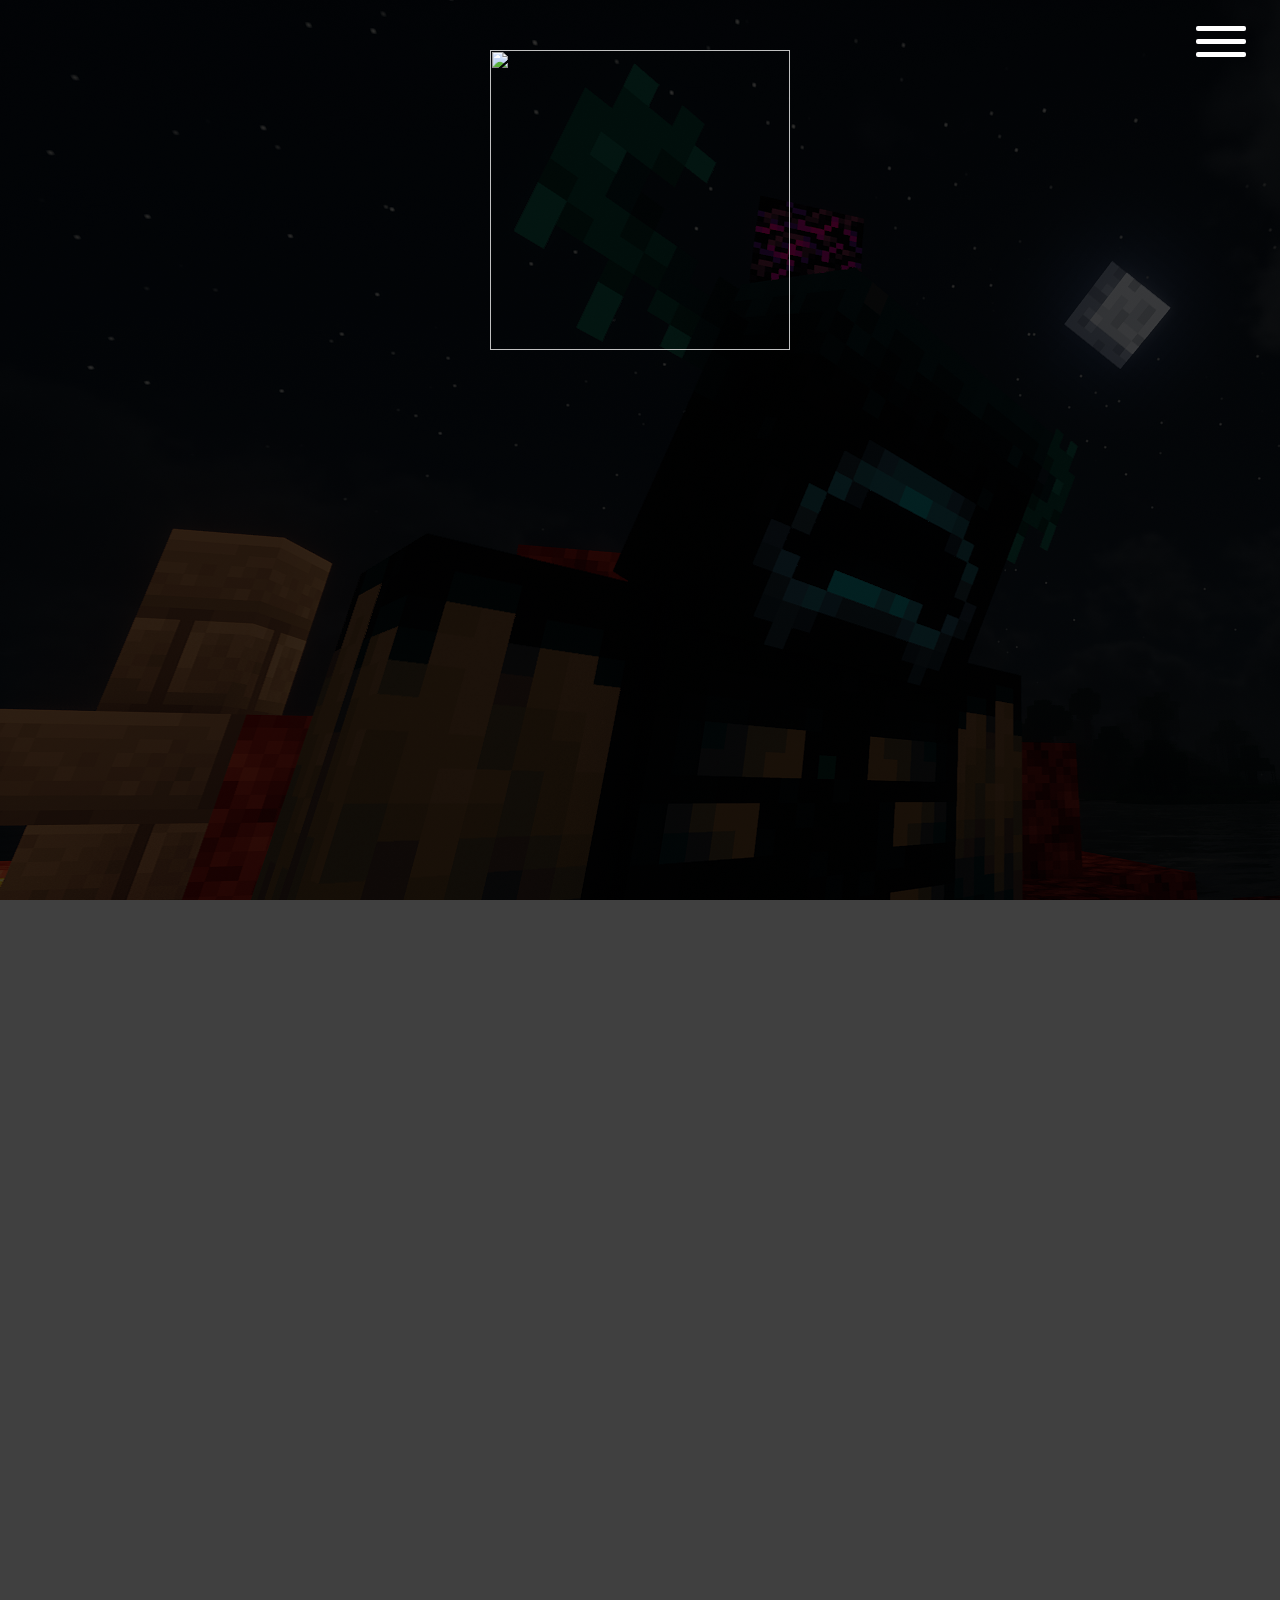
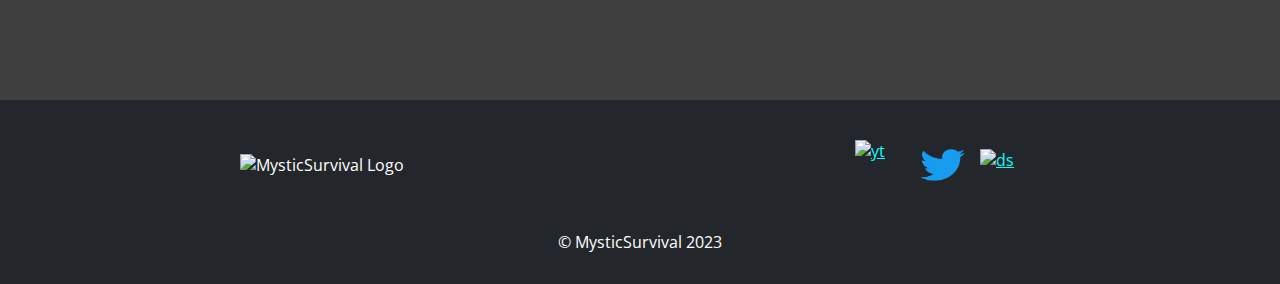
==== donation.html @ c7038544 "Add files via upload" ====
<!DOCTYPE html>
<html lang="en">
<head>
    <title>MysticSurvival</title>

	<meta charset="utf-8">
	<link href="https://fonts.googleapis.com/css2?family=Open+Sans:wght@400;600;700&display=swap" rel="stylesheet">

	<link rel="stylesheet" href="css/stylesheet.css">
	<!-- <link rel="stylesheet" href="css/typing.css">
	<link rel="stylesheet" href="css/scrolling.css"> -->
	<link rel="stylesheet" href="css/menu.css">
    <link rel="stylesheet" href="css/donation-page.css">

	<link rel="icon" type="image/x-icon" href="img/logo.ico">

	<script src="https://use.fontawesome.com/30155533f0.js"></script>
	<script src="https://ajax.googleapis.com/ajax/libs/jquery/2.1.3/jquery.min.js"></script>
	<script src="js/menu.js" type="text/javascript"></script>
</head>
<body>
    
    <header>

		<div id="menu-button-box">
			<span class="line"></span>
  			<span class="line"></span>
  			<span class="line"></span>
  			<!-- <span></span>
			<span></span>
  			<span></span> -->
		</div>

		<div class="menu-box">
				<div class="menu-sign"><p>Менюшка</p></div> <!-- https://donatello.to/MysticSurvival.fun -->
                <div class="index-page"><a href="http://mc.mysticsurvival.fun/">Головна</a></div>
				<div class="donation"><a href="donation.html">Донат</a></div>
				<div class="about-server"><a href="server-spec.html">Особливості сервера</a></div>
				<div class="contact"><a href="contact.html">Зворотній звязок</a></div>
		</div>

		<div class="hero"  id="main">
        <style>
				body {
					background: linear-gradient(rgba(0, 0, 0, 0.75), rgba(0, 0, 0, 0.75)),
					url("img/bg.png") fixed;
				}
		</style>
           <div>
			<div class="logo2"><a href="http://mc.mysticsurvival.fun/"><img class="img2-img" src="img/logo2.png"></a></div>
		   </div>
        <!-- </div> -->



		   <!-- <h1 class="info line-1 anim-typewriter">Ласкаво просимо до Mystic Survival</h1>
		  
		  
			<p class="info">Приєднуйтесь до <span id="server" data-ip="MysticSurvival.fun" data-port="25566">
				0</span> інших гравців на <span class="ip">MysticSurvival.fun</span></p>

		
                <a href="#top"><div class="scroll"></div></a> -->
		        
            </div>
            <div class="comparison">
                <table>
                  <thead class="prikol">
                    <tr>
                      <th class="tl tl2"></th>
                      <th class="product mcfont" style="background:#69C7F1; border-top-left-radius: 5px; border-left:0px;">Elder</th>
                      <th class="product mcfont" style="background:#69C7F1;">Shadow</th>
                      <th class="product mcfont" style="border-right:0px; background:#69C7F1;">Dragon</th>
                      <th class="product mcfont" style="border-top-right-radius: 5px; border-right:0px; background:#69C7F1;">Mystic</th>
                    </tr>
                    <tr>
                      <th style="opacity: 0;"></th>
                      <th class="price-info">
                        <div class="price-now"><span>15 UAH</span>
                        </div>
                      </th>
                      <th class="price-info">
                        <div class="price-now"><span>30 UAH</span>
                        </div>
                      </th>
                      <th class="price-info">
                        <div class="price-now"><span>55 UAH</span>
                        </div>
                        <th class="price-info">
                            <div class="price-now"><span>80 UAH</span>
                            </div>
                          </th>
                      </th>
                    </tr>
                  </thead>
                  <tbody>

                    <tr>
                      <td></td>
                      <td colspan="4"><p class="mcfont">/sethome</p>* кількість точок</td>
                    </tr>

                    <tr class="compare-row">
                      <td><p class="mcfont">/sethome</p>* кількість точок</td>
                      <td>2</td>
                      <td>3</td>
                      <td>4</td>
                      <td>5</td>
                    </tr>

                    <tr>
                      <td> </td>
                      <td colspan="4"><p class="mcfont">/ah</p>* кількість слотів</td>
                    </tr>

                    <tr>
                      <td><p class="mcfont">/ah</p>* кількість слотів</td>
                      <td>6</td>
                      <td>8</td>
                      <td>10</td>
                      <td>12</td>
                    </tr>

                    <tr>
                      <td> </td>
                      <td colspan="4"><p class="mcfont">/craft</p>* верстак по команді</td>
                    </tr>

                    <tr class="compare-row">
                      <td><p class="mcfont">/craft</p>* верстак по команді</td>
                      <td colspan="4"><i class="fa fa-check"></td>
                    </tr>

                    <tr>
                      <td> </td>
                      <td colspan="4"><p class="mcfont">/ec</p>* ендер скриня по команді</td>
                    </tr>

                    <tr>
                        <td><p class="mcfont">/ec</p>* ендер скриня по команді</td>
                        <td colspan="4"><i class="fa fa-check"></td>
                    </tr>

                    <tr>
                      <td> </td>
                      <td colspan="4"><p class="mcfont">/hat</p>* одягти предмет на голову</td>
                    </tr>

                    <tr class="compare-row">
                        <td><p class="mcfont">/hat</p>* одягти предмет на голову</td>
                        <td colspan="4"><i class="fa fa-check"></td>
                    </tr>

                    <tr>
                      <td> </td>
                      <td colspan="4"><p class="mcfont">/kit</p>* унікальний набір предметів</td>
                    </tr>

                    <tr>
                      <td><p class="mcfont">/kit</p>* унікальний набір предметів</td>
                      <td><p class="mcfont">/kit elder</p></td>
                      <td><p class="mcfont">/kit shadow</p></td>
                      <td><p class="mcfont">/kit dragon</p></td>
                      <td><p class="mcfont">/kit mystic</p></td>
                    </tr>

                    <tr>
                      <td> </td>
                      <td colspan="4"><p class="mcfont">/near</p>* бачити найближчих гравців</td>
                    </tr>

                    <tr class="compare-row">
                        <td><p class="mcfont">/near</p>* бачити найближчих гравців</td>
                        <td>_</td>
                        <td>_</td>
                        <td><i class="fa fa-check"></td>
                        <td><i class="fa fa-check"></td>
                      </tr>

                    <tr>
                      <td> </td>
                      <td colspan="4"><p class="mcfont">/sun & /rain</p>* керувати погодою</td>
                    </tr>

                    <tr>
                        <td><p class="mcfont">/sun & /rain</p>* керувати погодою</td>
                        <td>_</td>
                        <td>_</td>
                        <td><i class="fa fa-check"></td>
                        <td><i class="fa fa-check"></td>
                      </tr>

                    <tr>
                      <td> </td>
                      <td colspan="4"><p class="mcfont">/night & /day</p>* керувати порою дня</td>
                    </tr>

                    <tr class="compare-row">
                        <td><p class="mcfont">/night & /day</p>* керувати порою дня</td>
                        <td>_</td>
                        <td>_</td>
                        <td>_</td>
                        <td><i class="fa fa-check"></td>
                      </tr>
                    <tr>
                      <td> </td>
                      <td colspan="4"><p class="mcfont">LINK</p></td></td>
                    </tr>

                    <tr>
                      <td><p class="mcfont">LINK</p></td>
                      <td colspan="4"><a class="don-link" href="https://donatello.to/MysticSurvival.fun">https://donatello.to/MysticSurvival.fun</a></td>
                    </tr>

                    <!-- <tr>
                      <td></td>
                    </tr> -->

                    </tr>
                  </tbody>
                </table>
              
            </div>
	</header>






    <footer class="mysticfooter">
		<div class="cright">
			<p>&copy; MysticSurvival 2023</p>
		</div>
		<div class="logo-socials">
			<img class="footer_MS_logo" alt="MysticSurvival Logo" src="img/logo.png">

			<div class="socials">
				<a href="https://youtube.com/@MysticSurvivall" target="_blank"><img class="yt" src="img/Youtube_logo.png" alt="yt"></a>
				<a href="https://twitter.com/MysticSurvivall" target="_blank"><img class="twtr" src="img/Logo_of_Twitter.png" alt="twitter"></a>
				<a href="https://discord.gg/GmpFNSa8ht" target="_blank"><img class="ds" src="img/discord_1logo.png" alt="ds"></a>
			</div>
		</div>
	</footer>
    


</body>
</html>
---- css/stylesheet.css ----
* {
	box-sizing: border-box;
}

body {
	font-family: "Open Sans", Helvetica;
	margin: 0;
}

h1 {
	font-size: 2.5em;
	margin: 0;
}

/* a {
	text-decoration: none;
} */

h2 {
	font-size: 40px;
	text-align: center;
}

h3 {
	margin: 25px 0 0 0;
}

  ::-webkit-scrollbar-track {
    border-radius: 0.125rem;
    background-color: lightgray;
  }
  ::-webkit-scrollbar {
    width: 0.5rem;
    border-radius: 0.125rem;
  }
  ::-webkit-scrollbar-thumb {
    border-radius: 0.125rem;
    background-color: gray;};

.btn {
	padding: 10px 25px;
	background: #4286f4;
	color: white;
	display: inline-block;
	border-radius: 2px;
	transition-duration: 0.2s;
}

.btn:hover {
	background: #2b6ed9;
}

.hero {
	height: 50vh;
	width: 100%;
	background-size: cover;
	text-align: center;
	display: flex;
	align-items: center;
	flex-direction: column;
	justify-content: center;

	color: white;
}


.svchat {
	color: #32ff5b;
}

.info {
	font-size: 1.3em;
}

.info span {
	color: #2f8e42;
	font-weight: bold;
}

.ip {
	cursor: pointer;
}

/* Description */

#description i {
	color: #222;
}

#description {
	display: flex;
	justify-content: space-evenly;
	margin: 65px 0;
	flex-wrap: wrap;
}

#description p {
	margin: 5px 0 0 0; 
}

#description div {
	padding: 20px 50px;
	width: 80%;
	text-align: center;
}

#description div i {
	transition-duration: 0.6s;
}

#description div i:hover {
	transform: scale(1.09);
}

#description div {  /*span */
	font-size: 1.05em;
	letter-spacing: 1.2px;
}

.ourserv {
	display: flex;
	flex-direction: column;
	-webkit-box-shadow: inset 0px 0px 10px 0px rgba(0,0,0,0.7);
	-moz-box-shadow: inset 0px 0px 10px 0px rgba(0,0,0,0.7);
	box-shadow: inset 0px 0px 10px 0px rgba(0,0,0,0.7);

}

.ourserv-1 {	
    display: flex;
    flex-direction: row;
    align-items: center;
    justify-content: space-evenly;
	

}
.ourserv-1txt {
	width: 75%;
}
.ourserv-2 {	
    display: flex;
    flex-direction: row;
    align-items: center;
    justify-content: space-evenly;

}
.ourserv-2txt {
	width: 75%;
}


/* description basis */

#games {
	color: white;
	background: #2f8e42;
}

.gimg {
	width: 100%;
	align-self: center;
	border: 2px solid #111;
	border-radius: 2px;
	box-shadow: 0 0 2px #111;
}

.game {
	display: flex;
	justify-content: space-around;
	flex-wrap: wrap;
	padding: 40px 50px;
}

#games h2,
.game h3 {
	letter-spacing: 1.2px;
}

#games h2 {
	margin: 0;
	text-align: center;
	padding: 20px;
}

.why-h2 {
	background-color: #1e5a2ad5;
	box-shadow: inset 0px 0px 10px 0px rgba(0,0,0,0.5);
}

.game h3 {
	font-size: 20px;
}

.game div {
	margin: 0 30px;
	font-size: 19px;
	line-height: 1.4em;
}

hr {
	background: white;
	height: 1px;
	width: 70%;
}

/* Staff */
.staff-team {
	display: flex;
	justify-content: space-around;
	flex-wrap: wrap;
	margin: 20px auto 10px auto;
	width: 95%;
}

.staff {
	padding: 20px 0;
	background-color: #5f3f1f;
}

.skinbox {
	-webkit-box-shadow: inset 0px 0px 10px 0px rgba(0,0,0,0.7);
		-moz-box-shadow: inset 0px 0px 10px 0px rgba(0,0,0,0.7);
		box-shadow: inset 0px 0px 10px 0px rgba(0,0,0,0.7);
}

.staff h2 {
	margin-top: 0;
}

.staff-team>div {
	padding: 10px;
	margin: 5px;
	background-color: rgba(0, 0, 0, 0.5);
	color: white;
	text-align: center;
	transition: all ease 0.3s;
	width: 100px;
	font-size: 10px;
	z-index: 5;
}

.staff-team>div:hover {
	transform: scale(1.02);
}

.staff-team h3 {
	margin-bottom: 8px;
	font-weight: 600;
}

.staff-team img {
	width: 50px;
	margin-top: 20px;
}

.ma {
	width: 78%;
	background: #f44141;
}

.mb {
	width: 96%;
	background: #33af33;
}

.mc {
	width: 98%;
	background: #4286f4;
}

.admin,
.developer,
.moderator {
	padding: 12px;
	/* background-color: rgb(30 79 211 / 50%); */
}

.admin {
	background-color: rgba(244, 65, 65, .5);
}

.developer {
	background-color: rgba(170, 97, 30, 0.5);
}

.moderator {
	background-color: rgb(30 79 211 / 50%);
}

/* Footer */

footer {
	color: white;
	display: flex;
	align-items: center;
	justify-content: center;
	flex-wrap: wrap;
	background: #23272b;
	padding: 30px 50px;
}

footer img {
	width: 170px;
}

footer a {
	color: cyan;
	text-decoration: underline;
}
	/*END NAV*/


	#contact p {
		font-size: 1.5em;
	}

	.hero {
		padding-top: 100px;
		height: 100vh;
	}

	.gimg {
		width: 35%;
	}

	.game {
		flex-wrap: nowrap;
	}

	.f,
	.h,
	.j,
	.l {
		flex-direction: row-reverse;
	}

	.game h3 {
		font-size: 30px;
	}

	.game div {
		line-height: 1.5;
		font-size: 1.15em;
	}

	.game.f {
		background-color: #1e5a2ad5;
		-webkit-box-shadow: inset 0px 0px 10px 0px rgba(0,0,0,0.5);
		-moz-box-shadow: inset 0px 0px 10px 0px rgba(0,0,0,0.5);
		box-shadow: inset 0px 0px 10px 0px rgba(0,0,0,0.5);
	}

	#description {
		flex-wrap: nowrap;
	}

	#description div {
		width: 28%;
	}

	h2 {
		font-size: 55px;
	}

	.h {
		padding: 0 6px;
		margin-right: 5px;
		width: 137px;
		font-size: 1.2em;
		background: none;
		height: 100px;
	}

	h1 {
		font-size: 4.5em;
	}

	.staff-team img {
		width: 170px;
	}

	.staff-team>div {
		padding: 13px;
		width: auto;
		font-size: 18px;
	}

	.staff {
		padding: 40px 0;
		-webkit-box-shadow: inset 0px 0px 10px 0px rgba(0,0,0,0.7);
		-moz-box-shadow: inset 0px 0px 10px 0px rgba(0,0,0,0.7);
		box-shadow: inset 0px 0px 10px 0px rgba(0,0,0,0.7);
	}

	.an-t {
		font-size: 1.15em;
	}

	footer {
		justify-content: space-between;
	}




/* end  */
@font-face {
    font-family: 'Nekst';
    src: local('Nekst SemiBold'), local('Nekst-SemiBold'),
        url('Nekst-SemiBold.woff2') format('woff2'),
        url('Nekst-SemiBold.woff') format('woff'),
        url('Nekst-SemiBold.ttf') format('truetype');
    font-weight: 600;
    font-style: normal;
  } 

  .ul__nav {

	display: flex;	
	justify-content: center;	
	align-items: center;	
	gap: 20px;	
	text-transform: uppercase; 
	letter-spacing: 1px;
	font-weight: 700px;
	list-style: none;
	
	}
	
	.ul__nav *{
	
	-webkit-box-sizing: border-box; 
	box-sizing: border-box;	
	-webkit-transition: all 0.35s ease;
	transition: all 0.3s ease;
	
	}
	
	.ul__nav a {
	
	position: relative; 
	text-decoration: none;
	color: rgba(255, 255, 255, 0.678);
	padding: 0.5rem 0.8rem;
	
	}
	
	.ul__nav a:before, .ul__nav a:after {	
	position: absolute;	
	height: 7px; 
	width: 7px;
	content: '';
	-webkit-transition: all 0.35s ease;	
	transition: all 0.35s ease;	
	opacity: 0;
	}
	.ul__nav a:before {

		right: 0; top: 0;	
		border-right: 3px solid #2f8e42d5;
		border-top: 3px solid #2f8e42d5;
	    -webkit-transform: translate(-100%, 50%);
		transform: translate(-100%, 50%);
		}
		
		.ul__nav a:after {	
		left: 0; bottom: 0;	
		border-left: 3px solid #2f8e42d5; 
		border-bottom: 3px solid #2f8e42d5;
		-webkit-transform: translate(100%, -50%);	
		transform: translate(100%, -50%);
		}

		.ul__nav a:hover,	
		.ul__nav .home a { 
			color: #ffffff;
		
		}
		.ul__nav a:hover:before,	
		.ul__nav .home a:before, .ul__nav a:hover:after,	
		.ul__nav .home a:after {	
		-webkit-transform: translate(0%, 0%);	
		transform: translate(0%, 0%);	
		opacity: 1;		
		}


#activator {
	background-color: #191919;
}

/* Stripe do not eat as it is called */
.top-bar {
	position: relative;
	z-index: 1000;
	transition: all 0.4s ease-in-out;
  }
  
  .top-bar.fixed {
	background-color: #3e2914f0;
	padding: 55px;
	display: flex;
	align-items: center;
	position: fixed;
	top: 0;
	left: 0;
	right: 0;
	margin-top: 35px;
	transform: translateY(-100%);
	opacity: 0;
  }
  
  .top-bar.animated {
	transform: translateY(0);
	opacity: 1;
  }


/* Top AVA Serva */
/* .logo {
	width: 200px;
	height: 200px;
	background-image: url('../img/logo2.png');
	background-size: cover;
	background-repeat: no-repeat;
	position: absolute;
	left: 50%;
	transform: translateX(-50%);
} */

.logo2 {
	width: 300px;
	height: 300px; 
	background-image: url('../img/logo2.png');
	background-size: cover;
	background-repeat: no-repeat;
	position: absolute;
	left: 50%;
	transform: translateX(-50%);
	margin-top: -350px;
}
/* .info, .line-1, .anim-typewriter, .scroll {
	opacity: 0;
} */
.logo2, .info, .line-1, .anim-typewriter, .scroll {
	animation: fadeInAnimation ease 3s;
    animation-iteration-count: 1;
    animation-fill-mode: forwards;
}
 
@keyframes fadeInAnimation {
    0% {
		filter: blur(4px);
        opacity: 0;
    }
    100% {
		filter: blur(0);
        opacity: 1;
     }
}


.buttonip {
	background-color: transparent;
	color: rgb(6, 194, 252);
	padding: 10px;
	border: none;
	border-radius: 5px;
	cursor: pointer;
	font-size: 30px;
	transition: background-color 0.3s ease-in-out;
	left: 66%;
	top: 10px;
	position: absolute;
	font-family: Impact, Haettenschweiler, 'Arial Narrow Bold', sans-serif;

}

/* Buttons zhmyak zhmyak */
.buttons-container {
	display: flex;
	align-items: center;
	margin-right: auto;
	justify-content: flex-end;
}

.buttonip:hover {
	background-color: rgba(253, 9, 9, 0);
	color: rgb(6, 194, 252);
}

.button {
	background-color: transparent;
	color: rgb(6, 194, 252);
	padding: 10px;
	border: none;
	border-radius: 5px;
	cursor: pointer;
	font-size: 16px;
	transition: background-color 0.3s ease-in-out;
}

.button:hover {
	background-color: rgba(253, 9, 9, 0);
	color: rgb(6, 194, 252);
}

.button2 {
	background-color: transparent;
	color: rgb(255, 255, 255);
	padding: 10px;
	border: none;
	border-radius: 5px;
	cursor: pointer;
	font-size: 16px;
	transition: background-color 0.3s ease-in-out;
}

.button2:hover {
	background-color: rgba(253, 9, 9, 0);
	color: rgb(6, 194, 252);
}

/* BUTTONS FOR TOP DS SERVAKA */

.discord-button {
	background-image: url('../img/discord_logo.png');
	background-size: cover;
	background-repeat: no-repeat;
	background-position: center;
	background-color: transparent;
	width: 55px;
	height: 55px;
	border: none;
	border-radius: 50%;
	cursor: pointer;
	transition: background-color 0.3s ease-in-out;
	margin-right: 15px;
}

.discord-button:hover {
	background-color: rgb(24, 126, 243);
	color: rgb(122, 211, 238);
}

.youtube-button {
	background-image: url('../img/youtube_logo.png');
	background-size: cover;
	background-repeat: no-repeat;
	background-position: center;
	background-color: transparent;
	width: 55px;
	height: 55px;
	border: none;
	border-radius: 50px;
	cursor: pointer;
	transition: background-color 0.3s ease-in-out;
	margin-right: 30px;
}


.youtube-button:hover {
	background-color: rgb(255, 0, 0);
	color: rgb(255, 0, 0);
}

.right-buttons {
	position: absolute;
	top: 0;
	right: 0;
	display: flex;
	align-items: center;
	height: 100%;
}

.left-buttons {
	position: absolute;
	top: 0;
	left: 0;
	display: flex;
	align-items: center;
	height: 100%;
}
#img2 {
	width: 100%;
	display: flex;
	background-image: url('logo.png');
	flex-direction: column;
	justify-content: center;
	align-items: center;
}

.mysticfooter {
	display: flex;
    align-items: center;
    flex-wrap: wrap;
    background: #23272b;
    padding: 15px 25px;
    flex-direction: column-reverse;
    align-content: center;
}

.logo-socials {
	width: 100%;
    display: flex;
    align-items: center;
    justify-content: space-around;
    /* align-content: center; */
    flex-direction: row;
    flex-wrap: nowrap;
}
.socials {
	display: flex;
	flex-direction: row;
	align-items: center;
	justify-content: space-evenly;
	height: 100px;
	width: 200px;
}

.socials a {
	position: relative;
	display: flex;
	width: fit-content;
	height: fit-content;
}

.yt {
	height: 50px;
	width: 50px;
}

.ds {
	height: 32.5px;
	width: 45px;
}

.twtr {
	height: 32.5px;
	width: 45px;
}

@media screen and (min-width: 144px) and (max-width: 775px) {
	h2 {
		font-size: 20px;
	}
	#description p {
		font-size: 10px
	}
	#description h3 {
		font-size: 10px
	}

	.ourserv-1 {
		display: flex;
		/* align-content: center; */
		flex-direction: row;
		flex-wrap: wrap;
		justify-content: center;
		align-items: center;
		margin-top: 10px;
    	margin-bottom: 10px;
	}
	.ourserv-1txt {
		text-align: center;
		width: 100%;
		padding-right: 20px;
		padding-left: 20px;
	}

	.ourserv-2 {
		display: flex;
		/* align-content: center; */
		flex-direction: row;
		flex-wrap: wrap;
		justify-content: center;
		align-items: center;
	}
	.ourserv-2txt {
		text-align: center;
		width: 100%;
		padding-right: 20px;
		padding-left: 20px;
	}

	.info {
		font-size: 0.8em;
	}

	.game {
		display: flex;
		justify-content: space-around;
		flex-wrap: wrap;
		padding: 40px 0px;
	}



	.game.e , .game.g , .game.f{
		display: flex;
		flex-direction: column-reverse;
		align-items: center;
		justify-content: center;
		text-align: center;
		height: 65%;
	}

	/* .game.f {
		background-color: #1e5a2ad5;
		-webkit-box-shadow: inset 0px 0px 10px 0px rgba(0,0,0,0.5);
		-moz-box-shadow: inset 0px 0px 10px 0px rgba(0,0,0,0.5);
		box-shadow: inset 0px 0px 10px 0px rgba(0,0,0,0.5);
	} */

	.gimg.a , .gimg.b , .gimg.c {
		width: 100%;
	}

	.staff-team img {
		width: 150px;
	}

	/* .logo2 {
		width: 250px;
		height: 250px;
		margin-bottom: 250px;
	} */
 
	/* .staff {
		-webkit-box-shadow: inset 0px 0px 10px 0px rgba(0,0,0,0.6);
		-moz-box-shadow: inset 0px 0px 10px 0px rgba(0,0,0,0.6);
		box-shadow: inset 0px 0px 10px 0px rgba(0,0,0,0.6);
	} */

	.footer_MS_logo {
		width: 30%;
		height: 30%;
	}
	.mysticfooter p {
		font-size: smaller;
	}
}
---- css/typing.css ----
/* Google Fonts */
/* @import url(https://fonts.googleapis.com/css?family=Anonymous+Pro); */

/* Global */
/* html{
  min-height: 100%;
  overflow: hidden;
}
body{
  height: calc(100vh - 8em);
  padding: 4em;
  color: rgba(255,255,255,.75);
  font-family: 'Anonymous Pro', monospace;  
  background-color: rgb(25,25,25);  
} */
.line-1{
    color: rgba(255,255,255,.75);
    /* font-family: 'Anonymous Pro', monospace; */
    /* position: relative;
    top: 50%;   */
    width: 24em;
    margin: 0 auto;
    border-right: 2px solid rgba(255,255,255,.75);
    font-size: 220%;
    text-align: center;
    white-space: nowrap;
    overflow: hidden;
    transform: translateY(-50%);    
}

/* Animation */
.anim-typewriter{
  animation: typewriter 4s steps(35) 1s 1 normal both,
            blinkTextCursor 500ms steps(35) infinite normal;
}
@keyframes typewriter{
  from{width: 0;}
  to{width: 19em;}
}
@keyframes blinkTextCursor{
  from{border-right-color: rgba(255,255,255,.75);}
  to{border-right-color: transparent;}
}



@media screen and (min-width: 144px) and (max-width: 775px) {
  .line-1{
    color: rgba(255,255,255,.75);
    /* font-family: 'Anonymous Pro', monospace; */
    /* position: relative;
    top: 50%;   */
    width: 20em;
    margin: 0 auto;
    border-right: 2px solid rgba(255,255,255,.75);
    font-size: 110%;
    text-align: center;
    white-space: nowrap;
    overflow: hidden;
    transform: translateY(-50%);    
}

/* Animation */
.anim-typewriter{
  animation: typewriter 2.6s steps(35) 1s 1 normal both,
            blinkTextCursor 500ms steps(35) infinite normal;
}
@keyframes typewriter{
  from{width: 0;}
  to{width: 19em;}
}
@keyframes blinkTextCursor{
  from{border-right-color: rgba(255,255,255,.75);}
  to{border-right-color: transparent;}
}
}
---- css/scrolling.css ----
.scroll {
    /* padding-top: 100px; */
	width: 60px;
	height: 60px;
	border: 2px solid #6e6e6e;
	border-radius: 50%;
	position: relative;
    /* margin-top: 10%; */
	animation: fadeInAnimation ease 3s;
	-webkit-animation: fadeInAnimation ease 3s;

    animation: fadeInAnimation ease 3s, 3.5s down 2s infinite;
	-webkit-animation: fadeInAnimation ease 3s, 3.5s down 2s infinite;
	&::before {
		content: '';
		position: absolute;
		top: 15px;
		left: 18px;
		width: 18px;
		height: 18px;
		border-left: 2px solid #6e6e6e;
  	border-bottom: 2px solid #6e6e6e;
		transform: rotate(-45deg);
	}
}
/* 
.scroll {
	animation: fadeInAnimation ease 3s, down;
    animation-iteration-count: 1;
    animation-fill-mode: forwards;
} */
 
@keyframes fadeInAnimation {
    0% {
        opacity: 0;
    }

    50% {
        opacity: 0,4;
    }

    100% {
        opacity: 1;
     }
}

@keyframes down {
	0% {
        filter: blur(0px);
		transform: translate(0);
	}
	20% {
        filter: blur(0.5px);
		transform: translateY(15px);
	}
	40% {
        filter: blur(0.7px);
		transform: translate(0);
	}
}

@-webkit-keyframes down {
	0% {
        filter: blur(0px);
		transform: translate(0);
	}
	20% {
        filter: blur(0.5px);
		transform: translateY(15px);
	}
	40% {
        filter: blur(0.7px);
		transform: translate(0);
	}
}






@media screen and (min-width: 144px) and (max-width: 775px) {

    .scroll {
        /* padding-top: 100px; */
        width: 40px;
        height: 40px;
        border: 2px solid #6e6e6e;
        border-radius: 50%;
        position: relative;
        /* margin-top: 10%; */
        animation: fadeInAnimation ease 3s;
	    -webkit-animation: fadeInAnimation ease 3s;

        animation: fadeInAnimation ease 3s, 3.5s down 2s infinite;
        -webkit-animation: fadeInAnimation ease 3s, 3.5s down 2s infinite;
        &::before {
            content: '';
            position: absolute;
            top: 9px;
        left: 11px;
        width: 12px;
        height: 12px;
        border-left: 2px solid #6e6e6e;
        border-bottom: 2px solid #6e6e6e;
        transform: rotate(-45deg);

        }
    }
    
    @keyframes fadeInAnimation {
        0% {
            filter: blur(4px);
            opacity: 0;
        }
        100% {
            filter: blur(0);
            opacity: 1;
         }
    }
    
    @keyframes down {
        0% {
            filter: blur(0px);
            transform: translate(0);
        }
        20% {
            filter: blur(0.5px);
            transform: translateY(7.5px);
        }
        40% {
            filter: blur(0.7px);
            transform: translate(0);
        }
    }
    
    @-webkit-keyframes down {
        0% {
            filter: blur(0px);
            transform: translate(0);
        }
        20% {
            filter: blur(0.5px);
            transform: translateY(7.5px);
        }
        40% {
            filter: blur(0.7px);
            transform: translate(0);
        }
    }
}
---- css/menu.css ----
/* #menu-box {
    position: absolute;
    top: 2%;
    right: 2%;
     width: 100px;
    height: 8px; 
} */

#menu-button-box {
    z-index: 2;
    width: auto;
    height: auto;
    position: absolute;
    top: 2%;
    right: 2%;
    float:left;
    cursor: pointer;
  }

  .line {
    border-radius: 2px;
    margin: 8px;
    display: block;
    background-color: white;
    height: 5px;
    width: 50px;
    -webkit-transition: all 0.3s ease-in-out;
    -o-transition: all 0.3s ease-in-out;
    transition: all 0.3s ease-in-out;
  }


  #menu-button-box.open .line:nth-child(2){
    opacity: 0;
  }
  
  #menu-button-box.open .line:nth-child(1){
    -webkit-transform: translateY(13px) rotate(45deg);
    -ms-transform: translateY(13px) rotate(45deg);
    -o-transform: translateY(13px) rotate(45deg);
    transform: translateY(13px) rotate(45deg);
  }
  
  #menu-button-box.open .line:nth-child(3){
    -webkit-transform: translateY(-13px) rotate(-45deg);
    -ms-transform: translateY(-13px) rotate(-45deg);
    -o-transform: translateY(-13px) rotate(-45deg);
    transform: translateY(-13px) rotate(-45deg);
  }
/* ------------------------- */

.menu-box {
    visibility: hidden;
    z-index: 1;
    position: absolute;
    top: 1%;
    right: 2%;
    height: 400px;
    width: 300px;
    display: flex;
    flex-direction: column;
    align-items: center;
    /* background-color: rgb(53, 53, 53);
    border-radius: 5px; */
}

.menu-box a {
    font-family: "Open Sans", Helvetica;
    font-size: 20px;
    display: block;
    padding: 10px;
    text-decoration: none;
    color:white
}

.menu-box p {
   cursor: default;
    font-family: "Open Sans", Helvetica;
    text-align: center;
    font-size: 20px;
    display: block;
    text-decoration: none;
    color:white;
}

.menu-sign {
    border: 1px solid rgba(49, 49, 49, 1);
    border-top: none;
    border-left: none;
    border-right: none;
}

.index-page, .contact , .donation , .about-server , .menu-sign {
  width: 100%;
  text-align: center;
}

.menu-box {

background: rgba(49, 49, 49, 0.35);
border-radius: 16px;
box-shadow: 0 4px 30px rgba(0, 0, 0, 0.1);
backdrop-filter: blur(1.4px);
-webkit-backdrop-filter: blur(1.4px);
border: 1px solid rgba(49, 49, 49, 1);
}

.index-page:hover , .contact:hover , .donation:hover , .about-server:hover {
animation: menuhover .7s ease-in-out;
background: rgba(187, 187, 187, 0.45);
border-radius: 3px;
box-shadow: 0 4px 30px rgba(0, 0, 0, 0.1);
backdrop-filter: blur(0px);
-webkit-backdrop-filter: blur(0px);
border: 1px solid rgba(255, 255, 255, 0.3);
}

.menu-box.open-box {
    animation: fadeInAnimation1 ease .5s;
    visibility: visible;
}

@keyframes fadeInAnimation1 {
    0% {
		filter: blur(4px);
        opacity: 0;
    }
    90% {
		filter: blur(0);
        opacity: 1;
    }
    50% {
        -webkit-box-shadow: 0px 0px 5px 0px rgba(255, 255, 255, 0.2);
        -moz-box-shadow: 0px 0px 5px 0px rgba(255, 255, 255, 0.2);
        box-shadow: 0px 0px 5px 0px rgba(255, 255, 255, 0.2);
    }
    100% {
        -webkit-box-shadow: none;
        -moz-box-shadow: none;
        box-shadow: none
    }
}

@keyframes menuhover {
  0% {
  }

  80% {
    -webkit-box-shadow: 0px 0px 5px 0px rgba(255, 255, 255, 0.4);
    -moz-box-shadow: 0px 0px 5px 0px rgba(255, 255, 255, 0.4);
    box-shadow: 0px 0px 5px 0px rgba(255, 255, 255, 0.4);
  }
  100% {
    -webkit-box-shadow: none;
    -moz-box-shadow: none;
    box-shadow: none;
  }
}


@media screen and (min-width: 144px) and (max-width: 775px) {
    .menu-line {
        width: 40px;
        height: 8px;
        border-radius: 5px;
        background-color: rgb(255, 255, 255);
        margin: 6px 0;
      }
    
    .menu-box {
        position: absolute;
        top: 1%;
        right: 2%;
    }
}
---- css/donation-page.css ----
header {
    height: 1700px;
}

.logo2 {
	width: 300px;
	height: 300px;
	/* background-image: url('../img/logo2.png'); */

	position: absolute;
	left: 50%;
	transform: translateX(-50%);
	margin-top: -450px;
}

.img2-img {
    height: 100%;
    width: 100%;

}

.logo2 {
	animation: logofadeInAnimation  2s;
    animation-iteration-count: 1;
    animation-fill-mode: forwards;
}
@keyframes logofadeInAnimation {
    0% {
        position: relative;
        right: 0px;
        top: 15;
        height: 400px;
        width: 400px;
		filter: blur(4px);
        opacity: 0;
    }
    25% {
        position: relative;
        top: 30px;
    }
    50% {
        position: relative;
        top: 40px;
    }
    75% {
        position: relative;
        top: 45px;
    }
    100% {
        position: relative;
        top: 0px;
        /* position: relative;
        top: 0px;
        right: 0px; */
        height: 150px;
        width: 150px;
		filter: blur(0);
        opacity: 1;
    }
}

@keyframes fadeInAnimation {
    0% {
        opacity: 0;
    }
    50% {
		filter: blur(4px);
        opacity: 0;
    }
    100% {
		filter: blur(0);
        opacity: 1;
    }
}

.comparison {
    max-width: 960px;
    margin: 0 auto;
    margin-bottom: 20px;
    margin-top: 30px;
    font: 13px/1.4 "Helvetica Neue", Helvetica, Arial, sans-serif;
    text-align: center;
    padding: 10px;
    opacity: 0;
    position: relative;
    top: -700px;
  }
  
  .comparison table {
    width: 100%;
    border-collapse: collapse;
    border-spacing: 0;
    table-layout: auto;
  }
  
  .comparison td,
  .comparison th {
    border-right: 1px solid #E8E8E8;
    empty-cells: show;
    padding: 10px;
    border-top: 1px solid #E8E8E8;
    border-bottom: 1px solid #E8E8E8;
    color: #808080;
    font-size: 15px;
  }
  
  .comparison tbody tr:nth-child(odd) {
    display: none;
  }
  
  .comparison .compare-row {
    background: #F7F7F7;
  }
  
  .fa-check {
    color: #336d49;
  }
  
  .comparison th {
    font-weight: normal;
    padding: 0;
    border-top: 0px solid #E8E8E8;
    border-bottom: 0px solid #E8E8E8;
  }
  
  .comparison tr td:first-child {
    text-align: left;
    padding: 15px;
    border-left: 1px solid #E8E8E8;
    border-top: 1px solid #E8E8E8;
  }
  
  .comparison .product,
  .comparison .tl {
    color: #FFF;
    padding: 10px;
    font-size: 14px;
  }
  
  .comparison .tl2 {
    border-right: 0;
  }
  
  .comparison .product {
    background: #69C7F1;
    height: 40px;
    font-size: 1.6em;
  }
  
  .comparison .price-info {
    padding: 15px;
  }
  
  .comparison .price-now,
  .comparison .price-now span {
    color: #808080;
  }
  
  .comparison .price-now span {
    font-size: 36px;
    color: #545454;
  }
  
  .comparison .price-now p {
    font-size: 14px;
    text-align: center;
    line-height: 16px;
    display: inline;
  }
  
  .comparison .price-buy {
    background: #EC671A;
    padding: 10px 20px;
    font-size: 14px;
    display: inline-block;
    color: #fff;
    text-decoration: none;
    /* border-radius: 3px; */
    text-transform: uppercase;
    margin: 5px 0 10px 0;
    letter-spacing: 1px;
    cursor: pointer;
    -webkit-transition: .3s all ease;
    transition: .3s all ease;
  }
  
  .comparison .price-buy:hover {
    background: #E84D00;
  }

  @font-face {
    font-family: 'Minecraft';
    font-style: normal;
    font-weight: 400;
    src: local('Minecraft'), url('https://fonts.cdnfonts.com/s/36662/MinecraftTen-VGORe.woff') format('woff');
  }
  .mcfont {
    font-family: 'Minecraft';
    font-style: normal;
    font-weight: 400;
  }
  .don-link {
    font-family: 'Minecraft';
    font-style: normal;
    font-weight: 400;
    font-size: 24px;
  }

  .comparison {
    animation: fadeInAnimation 4s forwards
  }


  .glass-row {
    /* From https://css.glass */
    background: rgba(255, 255, 255, 0.2);
    box-shadow: 0 1px 30px rgba(0, 0, 0, 0.1);
    backdrop-filter: blur(4px);
    -webkit-backdrop-filter: blur(4px);
    border: 1px solid rgba(255, 255, 255, 0.3);
  }

  .prikol {
    position: -webkit-sticky
  }


  @media screen and (min-width: 721px) and (max-width: 1000px) {
    .comparison {
        width: 99%;
    }
    .table_ul li {
      letter-spacing: 0px;
    }
    .comparison .price-now span {
      font-size: 32px;
    }
    .comparison .price-now p {
      display: block;
    }
  }







  @media screen and (max-width: 720px) {
    .table_ul {
      padding: 0px;
    }
    .table_ul li {
      font-size: 10px;
      line-height: 16px;
      padding: 3px 0;
    }
    .comparison {
      max-width: 100%;
    }
    .comparison td:first-child,
    .comparison th:first-child {
      display: none;
    }
    .comparison tbody tr:nth-child(odd) {
      display: table-row;
      background: #F7F7F7;
    }
    .comparison .row {
      background: #FFF;
    }
    .comparison td,
    .comparison th {
      border: 1px solid #CCC;
      border-top: none;
      padding: 10px;
    }
    .price-info {
      border-top: 0 !important;
      padding: 10px 0 !important;
    }
    .price-info p {
      line-height: 8px;
      font-size: 8px !important;
    }
    .comparison .compare-row {
      background: #ffffff;
    }
    .comparison .price-now p {
      display: block;
    }
    .comparison .price-now span {
      font-size: 24px;
    }
    .comparison .qbse {
      font-size: 1.2em;
    }
    .comparison td {
      font-size: 14px;
    }
    .comparison th {
      font-size: 14px;
    }
  }
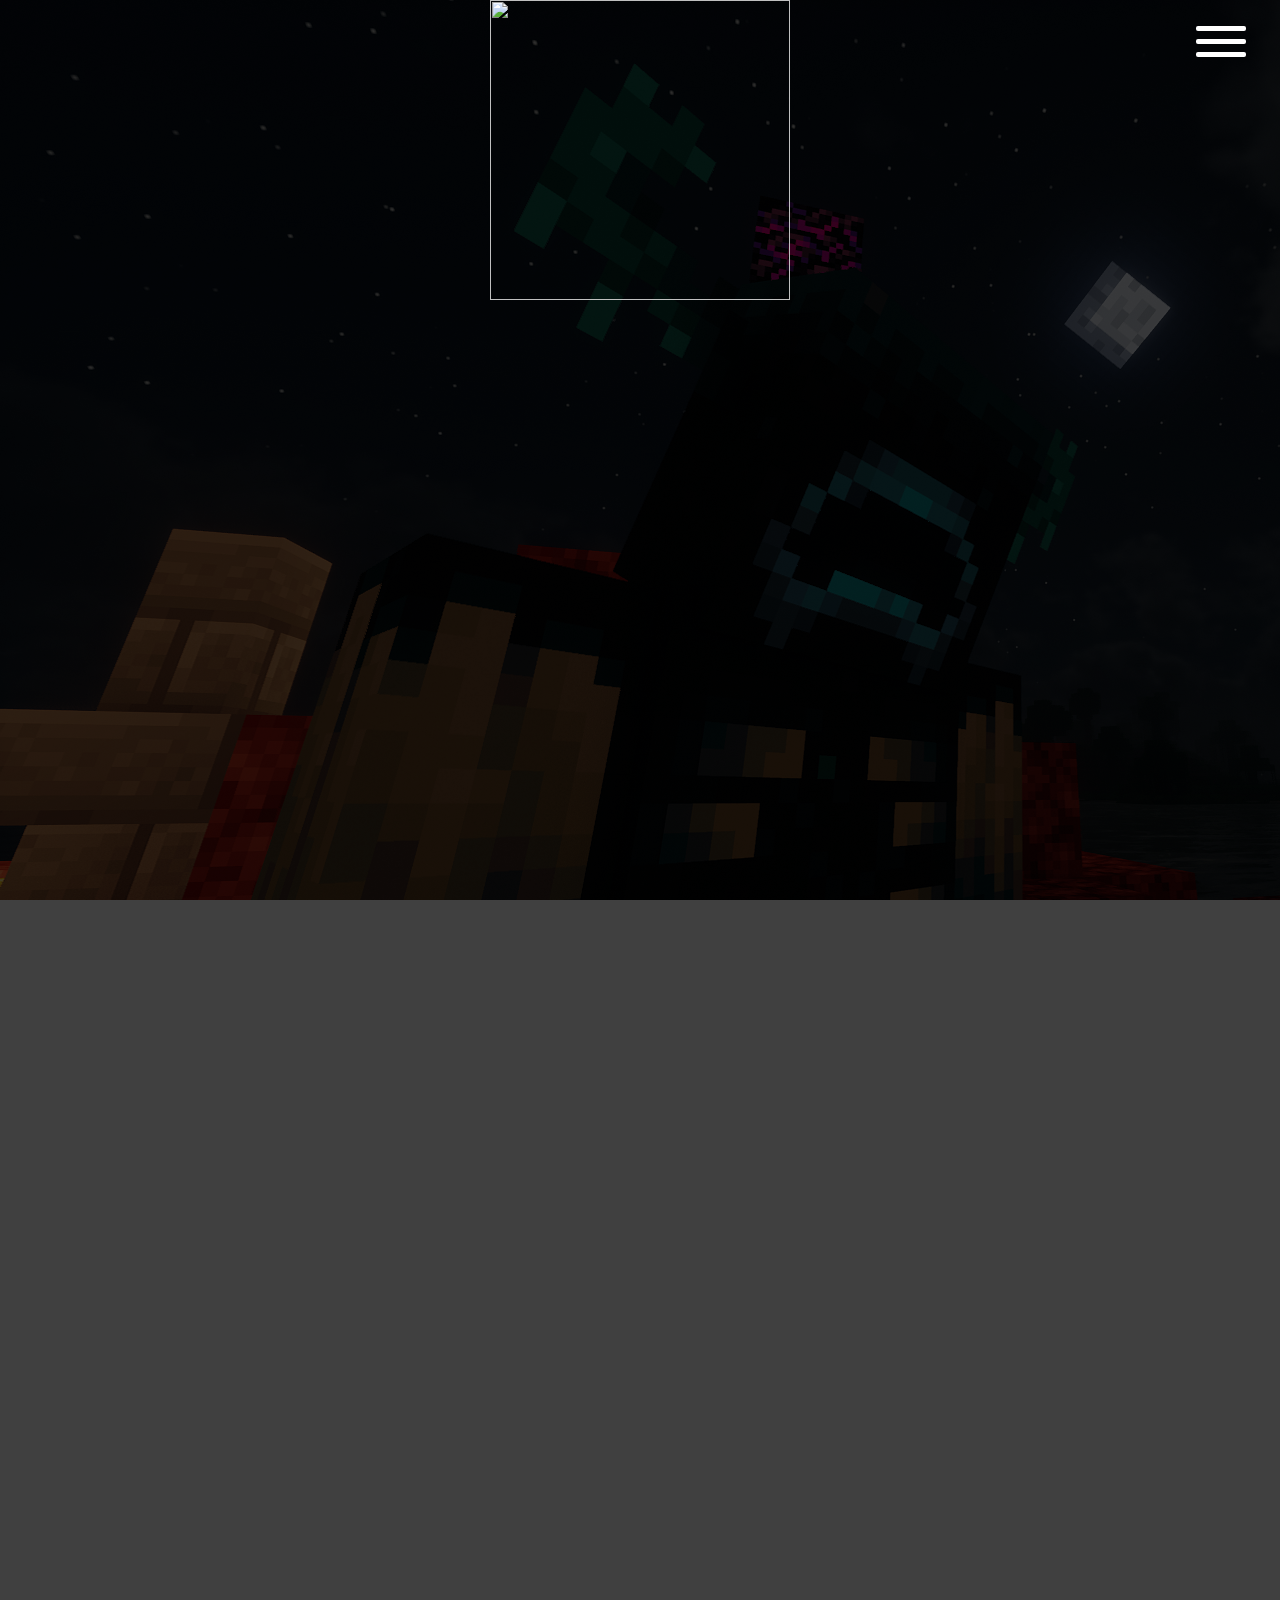
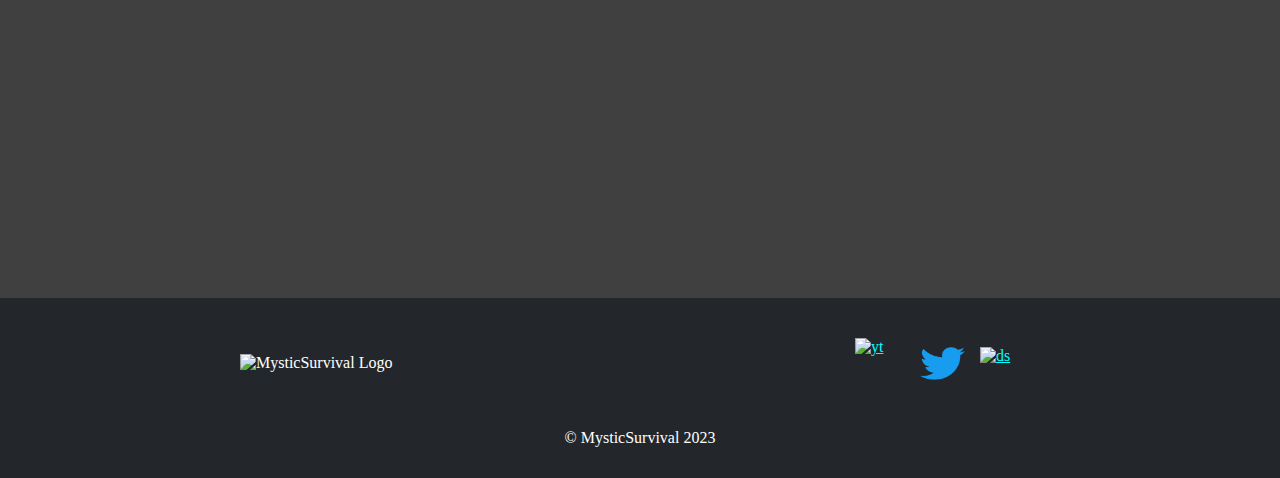
==== commit 1a6f4b4f: "fixed mobile look" ====
--- a/donation.html
+++ b/donation.html
@@ -6,7 +6,7 @@
 	<meta charset="utf-8">
 	<link href="https://fonts.googleapis.com/css2?family=Open+Sans:wght@400;600;700&display=swap" rel="stylesheet">
 
-	<link rel="stylesheet" href="css/stylesheet.css">
+	<!-- <link rel="stylesheet" href="css/stylesheet.css"> -->
 	<!-- <link rel="stylesheet" href="css/typing.css">
 	<link rel="stylesheet" href="css/scrolling.css"> -->
 	<link rel="stylesheet" href="css/menu.css">
@@ -17,6 +17,13 @@
 	<script src="https://use.fontawesome.com/30155533f0.js"></script>
 	<script src="https://ajax.googleapis.com/ajax/libs/jquery/2.1.3/jquery.min.js"></script>
 	<script src="js/menu.js" type="text/javascript"></script>
+  <style>
+    body {
+      margin: 0;
+      background: linear-gradient(rgba(0, 0, 0, 0.75), rgba(0, 0, 0, 0.75)),
+      url("img/bg.png") fixed;
+    }
+    </style>
 </head>
 <body>
     
@@ -40,16 +47,10 @@
 		</div>
 
 		<div class="hero"  id="main">
-        <style>
-				body {
-					background: linear-gradient(rgba(0, 0, 0, 0.75), rgba(0, 0, 0, 0.75)),
-					url("img/bg.png") fixed;
-				}
-		</style>
-           <div>
+
+        
 			<div class="logo2"><a href="http://mc.mysticsurvival.fun/"><img class="img2-img" src="img/logo2.png"></a></div>
-		   </div>
-        <!-- </div> -->
+        
 
 
 
@@ -61,167 +62,168 @@
 
 		
                 <a href="#top"><div class="scroll"></div></a> -->
-		        
+                
+    </div>
+            
+	</header>
+  <div class="comparison">
+    <table>
+      <thead class="prikol">
+        <tr>
+          <th class="tl tl2"></th>
+          <th class="product mcfont" style="background:#69C7F1; border-top-left-radius: 5px; border-left:0px;">Elder</th>
+          <th class="product mcfont" style="background:#69C7F1;">Shadow</th>
+          <th class="product mcfont" style="border-right:0px; background:#69C7F1;">Dragon</th>
+          <th class="product mcfont" style="border-top-right-radius: 5px; border-right:0px; background:#69C7F1;">Mystic</th>
+        </tr>
+        <tr>
+          <th style="opacity: 0;"></th>
+          <th class="price-info">
+            <div class="price-now"><span>15 UAH</span>
             </div>
-            <div class="comparison">
-                <table>
-                  <thead class="prikol">
-                    <tr>
-                      <th class="tl tl2"></th>
-                      <th class="product mcfont" style="background:#69C7F1; border-top-left-radius: 5px; border-left:0px;">Elder</th>
-                      <th class="product mcfont" style="background:#69C7F1;">Shadow</th>
-                      <th class="product mcfont" style="border-right:0px; background:#69C7F1;">Dragon</th>
-                      <th class="product mcfont" style="border-top-right-radius: 5px; border-right:0px; background:#69C7F1;">Mystic</th>
-                    </tr>
-                    <tr>
-                      <th style="opacity: 0;"></th>
-                      <th class="price-info">
-                        <div class="price-now"><span>15 UAH</span>
-                        </div>
-                      </th>
-                      <th class="price-info">
-                        <div class="price-now"><span>30 UAH</span>
-                        </div>
-                      </th>
-                      <th class="price-info">
-                        <div class="price-now"><span>55 UAH</span>
-                        </div>
-                        <th class="price-info">
-                            <div class="price-now"><span>80 UAH</span>
-                            </div>
-                          </th>
-                      </th>
-                    </tr>
-                  </thead>
-                  <tbody>
-
-                    <tr>
-                      <td></td>
-                      <td colspan="4"><p class="mcfont">/sethome</p>* кількість точок</td>
-                    </tr>
-
-                    <tr class="compare-row">
-                      <td><p class="mcfont">/sethome</p>* кількість точок</td>
-                      <td>2</td>
-                      <td>3</td>
-                      <td>4</td>
-                      <td>5</td>
-                    </tr>
-
-                    <tr>
-                      <td> </td>
-                      <td colspan="4"><p class="mcfont">/ah</p>* кількість слотів</td>
-                    </tr>
-
-                    <tr>
-                      <td><p class="mcfont">/ah</p>* кількість слотів</td>
-                      <td>6</td>
-                      <td>8</td>
-                      <td>10</td>
-                      <td>12</td>
-                    </tr>
-
-                    <tr>
-                      <td> </td>
-                      <td colspan="4"><p class="mcfont">/craft</p>* верстак по команді</td>
-                    </tr>
-
-                    <tr class="compare-row">
-                      <td><p class="mcfont">/craft</p>* верстак по команді</td>
-                      <td colspan="4"><i class="fa fa-check"></td>
-                    </tr>
-
-                    <tr>
-                      <td> </td>
-                      <td colspan="4"><p class="mcfont">/ec</p>* ендер скриня по команді</td>
-                    </tr>
-
-                    <tr>
-                        <td><p class="mcfont">/ec</p>* ендер скриня по команді</td>
-                        <td colspan="4"><i class="fa fa-check"></td>
-                    </tr>
-
-                    <tr>
-                      <td> </td>
-                      <td colspan="4"><p class="mcfont">/hat</p>* одягти предмет на голову</td>
-                    </tr>
-
-                    <tr class="compare-row">
-                        <td><p class="mcfont">/hat</p>* одягти предмет на голову</td>
-                        <td colspan="4"><i class="fa fa-check"></td>
-                    </tr>
-
-                    <tr>
-                      <td> </td>
-                      <td colspan="4"><p class="mcfont">/kit</p>* унікальний набір предметів</td>
-                    </tr>
-
-                    <tr>
-                      <td><p class="mcfont">/kit</p>* унікальний набір предметів</td>
-                      <td><p class="mcfont">/kit elder</p></td>
-                      <td><p class="mcfont">/kit shadow</p></td>
-                      <td><p class="mcfont">/kit dragon</p></td>
-                      <td><p class="mcfont">/kit mystic</p></td>
-                    </tr>
-
-                    <tr>
-                      <td> </td>
-                      <td colspan="4"><p class="mcfont">/near</p>* бачити найближчих гравців</td>
-                    </tr>
-
-                    <tr class="compare-row">
-                        <td><p class="mcfont">/near</p>* бачити найближчих гравців</td>
-                        <td>_</td>
-                        <td>_</td>
-                        <td><i class="fa fa-check"></td>
-                        <td><i class="fa fa-check"></td>
-                      </tr>
-
-                    <tr>
-                      <td> </td>
-                      <td colspan="4"><p class="mcfont">/sun & /rain</p>* керувати погодою</td>
-                    </tr>
-
-                    <tr>
-                        <td><p class="mcfont">/sun & /rain</p>* керувати погодою</td>
-                        <td>_</td>
-                        <td>_</td>
-                        <td><i class="fa fa-check"></td>
-                        <td><i class="fa fa-check"></td>
-                      </tr>
-
-                    <tr>
-                      <td> </td>
-                      <td colspan="4"><p class="mcfont">/night & /day</p>* керувати порою дня</td>
-                    </tr>
-
-                    <tr class="compare-row">
-                        <td><p class="mcfont">/night & /day</p>* керувати порою дня</td>
-                        <td>_</td>
-                        <td>_</td>
-                        <td>_</td>
-                        <td><i class="fa fa-check"></td>
-                      </tr>
-                    <tr>
-                      <td> </td>
-                      <td colspan="4"><p class="mcfont">LINK</p></td></td>
-                    </tr>
-
-                    <tr>
-                      <td><p class="mcfont">LINK</p></td>
-                      <td colspan="4"><a class="don-link" href="https://donatello.to/MysticSurvival.fun">https://donatello.to/MysticSurvival.fun</a></td>
-                    </tr>
-
-                    <!-- <tr>
-                      <td></td>
-                    </tr> -->
-
-                    </tr>
-                  </tbody>
-                </table>
-              
+          </th>
+          <th class="price-info">
+            <div class="price-now"><span>30 UAH</span>
             </div>
-	</header>
+          </th>
+          <th class="price-info">
+            <div class="price-now"><span>55 UAH</span>
+            </div>
+            <th class="price-info">
+                <div class="price-now"><span>80 UAH</span>
+                </div>
+              </th>
+          </th>
+        </tr>
+      </thead>
+      <tbody>
+
+        <tr>
+          <td></td>
+          <td colspan="4"><p class="mcfont">/sethome</p>* кількість точок</td>
+        </tr>
+
+        <tr class="compare-row">
+          <td><p class="mcfont">/sethome</p>* кількість точок</td>
+          <td>2</td>
+          <td>3</td>
+          <td>4</td>
+          <td>5</td>
+        </tr>
+
+        <tr>
+          <td> </td>
+          <td colspan="4"><p class="mcfont">/ah</p>* кількість слотів</td>
+        </tr>
+
+        <tr>
+          <td><p class="mcfont">/ah</p>* кількість слотів</td>
+          <td>6</td>
+          <td>8</td>
+          <td>10</td>
+          <td>12</td>
+        </tr>
+
+        <tr>
+          <td> </td>
+          <td colspan="4"><p class="mcfont">/craft</p>* верстак по команді</td>
+        </tr>
+
+        <tr class="compare-row">
+          <td><p class="mcfont">/craft</p>* верстак по команді</td>
+          <td colspan="4"><i class="fa fa-check"></td>
+        </tr>
+
+        <tr>
+          <td> </td>
+          <td colspan="4"><p class="mcfont">/ec</p>* ендер скриня по команді</td>
+        </tr>
+
+        <tr>
+            <td><p class="mcfont">/ec</p>* ендер скриня по команді</td>
+            <td colspan="4"><i class="fa fa-check"></td>
+        </tr>
+
+        <tr>
+          <td> </td>
+          <td colspan="4"><p class="mcfont">/hat</p>* одягти предмет на голову</td>
+        </tr>
+
+        <tr class="compare-row">
+            <td><p class="mcfont">/hat</p>* одягти предмет на голову</td>
+            <td colspan="4"><i class="fa fa-check"></td>
+        </tr>
+
+        <tr>
+          <td> </td>
+          <td colspan="4"><p class="mcfont">/kit</p>* унікальний набір предметів</td>
+        </tr>
+
+        <tr>
+          <td><p class="mcfont">/kit</p>* унікальний набір предметів</td>
+          <td><p class="mcfont">/kit elder</p></td>
+          <td><p class="mcfont">/kit shadow</p></td>
+          <td><p class="mcfont">/kit dragon</p></td>
+          <td><p class="mcfont">/kit mystic</p></td>
+        </tr>
+
+        <tr>
+          <td> </td>
+          <td colspan="4"><p class="mcfont">/near</p>* бачити найближчих гравців</td>
+        </tr>
+
+        <tr class="compare-row">
+            <td><p class="mcfont">/near</p>* бачити найближчих гравців</td>
+            <td>_</td>
+            <td>_</td>
+            <td><i class="fa fa-check"></td>
+            <td><i class="fa fa-check"></td>
+          </tr>
+
+        <tr>
+          <td> </td>
+          <td colspan="4"><p class="mcfont">/sun & /rain</p>* керувати погодою</td>
+        </tr>
+
+        <tr>
+            <td><p class="mcfont">/sun & /rain</p>* керувати погодою</td>
+            <td>_</td>
+            <td>_</td>
+            <td><i class="fa fa-check"></td>
+            <td><i class="fa fa-check"></td>
+          </tr>
+
+        <tr>
+          <td> </td>
+          <td colspan="4"><p class="mcfont">/night & /day</p>* керувати порою дня</td>
+        </tr>
+
+        <tr class="compare-row">
+            <td><p class="mcfont">/night & /day</p>* керувати порою дня</td>
+            <td>_</td>
+            <td>_</td>
+            <td>_</td>
+            <td><i class="fa fa-check"></td>
+          </tr>
+        <tr>
+          <td> </td>
+          <td colspan="4"><p class="mcfont">LINK</p></td></td>
+        </tr>
+
+        <tr>
+          <td><p class="mcfont">LINK</p></td>
+          <td colspan="4"><a class="don-link" href="https://donatello.to/MysticSurvival.fun">https://donatello.to/MysticSurvival.fun</a></td>
+        </tr>
+
+        <!-- <tr>
+          <td></td>
+        </tr> -->
+
+        </tr>
+      </tbody>
+    </table>
+  
+</div>
 
 
 
--- a/css/stylesheet.css
+++ b/css/stylesheet.css
@@ -740,6 +740,18 @@
 	width: 45px;
 }
 
+@font-face {
+    font-family: 'Minecraft';
+    font-style: normal;
+    font-weight: 400;
+    src: local('Minecraft'), url('https://fonts.cdnfonts.com/s/36662/MinecraftTen-VGORe.woff') format('woff');
+  }
+  .skinbox > h3 {
+    font-family: 'Minecraft';
+    font-style: normal;
+    font-weight: 400;
+  }
+
 @media screen and (min-width: 144px) and (max-width: 775px) {
 	h2 {
 		font-size: 20px;
--- a/css/donation-page.css
+++ b/css/donation-page.css
@@ -1,22 +1,44 @@
-header {
-    height: 1700px;
-}
+/* header { */
+  /* display: flex;
+  align-content: flex-start;
+  flex-direction: column;
+  justify-content: flex-start;
+  align-items: center; */
+
+
+body {
+  height: 1614px;
+}
+
+div#main.hero {
+  display: flex;
+  align-content: flex-start;
+  flex-direction: column;
+  justify-content: flex-start;
+  align-items: stretch;
+}
+
+.hero {
+  height: auto;
+}
+
+/* div.logo2 {
+  top: 400px;
+} */
 
 .logo2 {
+  position: relative;
 	width: 300px;
 	height: 300px;
 	/* background-image: url('../img/logo2.png'); */
-
-	position: absolute;
 	left: 50%;
 	transform: translateX(-50%);
-	margin-top: -450px;
+  
 }
 
 .img2-img {
     height: 100%;
     width: 100%;
-
 }
 
 .logo2 {
@@ -54,7 +76,7 @@
         right: 0px; */
         height: 150px;
         width: 150px;
-		filter: blur(0);
+		  filter: blur(0);
         opacity: 1;
     }
 }
@@ -83,7 +105,6 @@
     padding: 10px;
     opacity: 0;
     position: relative;
-    top: -700px;
   }
   
   .comparison table {
@@ -226,9 +247,6 @@
 
 
   @media screen and (min-width: 721px) and (max-width: 1000px) {
-    .comparison {
-        width: 99%;
-    }
     .table_ul li {
       letter-spacing: 0px;
     }
@@ -301,4 +319,89 @@
     .comparison th {
       font-size: 14px;
     }
+  }
+
+
+
+  footer {
+    transform: translateY(210%);
+    color: white;
+    display: flex;
+    align-items: center;
+    justify-content: center;
+    flex-wrap: wrap;
+    background: #23272b;
+    padding: 30px 50px;
+  }
+  
+  footer img {
+    width: 170px;
+  }
+  
+  footer a {
+    color: cyan;
+    text-decoration: underline;
+  }
+
+  footer {
+		justify-content: space-between;
+	}
+
+  #img2 {
+    width: 100%;
+    display: flex;
+    background-image: url('logo.png');
+    flex-direction: column;
+    justify-content: center;
+    align-items: center;
+  }
+  
+  .mysticfooter {
+    display: flex;
+      align-items: center;
+      flex-wrap: wrap;
+      background: #23272b;
+      padding: 15px 25px;
+      flex-direction: column-reverse;
+      align-content: center;
+  }
+  
+  .logo-socials {
+    width: 100%;
+      display: flex;
+      align-items: center;
+      justify-content: space-around;
+      /* align-content: center; */
+      flex-direction: row;
+      flex-wrap: nowrap;
+  }
+  .socials {
+    display: flex;
+    flex-direction: row;
+    align-items: center;
+    justify-content: space-evenly;
+    height: 100px;
+    width: 200px;
+  }
+  
+  .socials a {
+    position: relative;
+    display: flex;
+    width: fit-content;
+    height: fit-content;
+  }
+  
+  .yt {
+    height: 50px;
+    width: 50px;
+  }
+  
+  .ds {
+    height: 32.5px;
+    width: 45px;
+  }
+  
+  .twtr {
+    height: 32.5px;
+    width: 45px;
   }